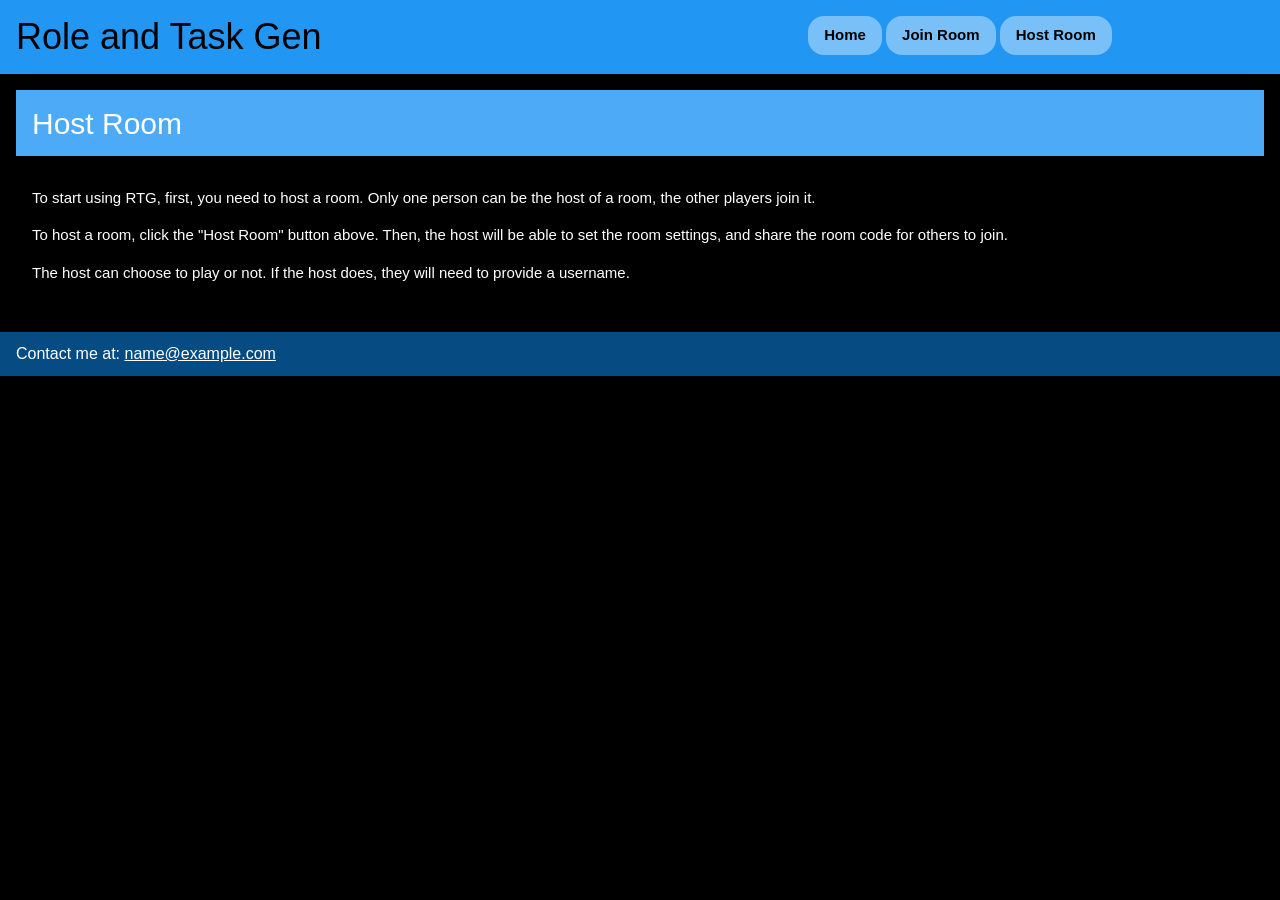
==== host-room.html @ 117c9df6 "Fixed header/nav to be more responsive and style everything to a common color scheme" ====
<!DOCTYPE html>
<html lang="en">
  <head>
    <meta charset="UTF-8" />
    <meta name="viewport" content="width=device-width, initial-scale=1.0" />
    <title>Role-n-Task-Gen</title>
    <link type="text/css" rel="stylesheet" href="w3.css" />
    <link type="image/jpg" rel="icon" href="favicon.ico" />
  </head>
  <body class="w3-black">
    <header class="w3-row w3-theme">
      <div class="w3-container w3-half w3-text-black">
        <h1 class="w3-hide-small">Role and Task Gen</h1>
        <h1 class="w3-hide-medium w3-hide-large w3-center">
          Role and Task Gen
        </h1>
      </div>
      <nav
        class="w3-container w3-padding w3-rest w3-center"
        style="margin-top: 8px"
      >
        <button
          type="button"
          id="index-button"
          onclick="document.location='index.html'"
          class="w3-btn w3-round-xlarge w3-theme-l2 w3-hover-theme-d4"
        >
          <b>Home</b>
        </button>
        <button
          type="button"
          id="join-button"
          onclick="document.location='join-room.html'"
          class="w3-btn w3-round-xlarge w3-theme-l2 w3-hover-theme-d4"
        >
          <b>Join Room</b>
        </button>
        <button
          type="button"
          id="host-button"
          onclick="document.location='host-room.html'"
          class="w3-btn w3-round-xlarge w3-theme-l2 w3-hover-theme-d4"
        >
          <b>Host Room</b>
        </button>
      </nav>
    </header>

    <main class="w3-panel">
      <section class="w3-card-4">
        <header class="w3-container w3-theme-l1">
          <h2>Host Room</h2>
        </header>
        <!-- Host Form -->
      </section>
      <section class="w3-panel">
        <p>
          To start using RTG, first, you need to host a room. Only one person
          can be the host of a room, the other players join it.
        </p>
        <p>
          To host a room, click the "Host Room" button above. Then, the host
          will be able to set the room settings, and share the room code for
          others to join.
        </p>
        <p>
          The host can choose to play or not. If the host does, they will need
          to provide a username.
        </p>
      </section>
    </main>

    <footer class="w3-container w3-theme-d5">
      <h6>
        Contact me at: <a href="mailto:name@example.com">name@example.com</a>
      </h6>
    </footer>
  </body>
</html>
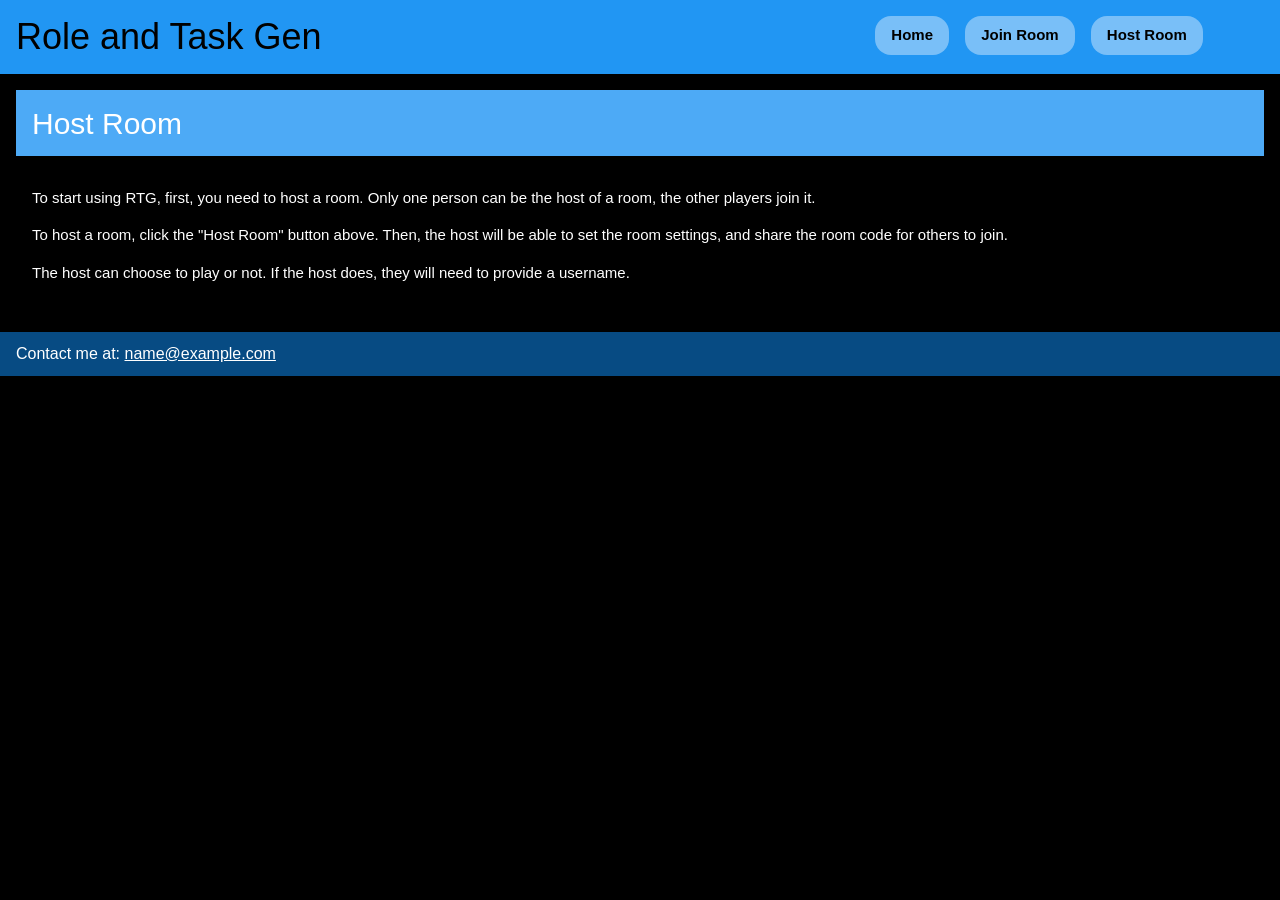
==== commit b74b8843: "Fixed header responsiveness (again?)" ====
--- a/host-room.html
+++ b/host-room.html
@@ -1,24 +1,121 @@
 <!DOCTYPE html>
 <html lang="en">
   <head>
+    <title>Role-n-Task-Gen</title>
+    <meta name="application-name" content="Role and Task Generator" />
     <meta charset="UTF-8" />
     <meta name="viewport" content="width=device-width, initial-scale=1.0" />
-    <title>Role-n-Task-Gen</title>
+    <meta name="author" content="Micah Ronan" />
+    <meta
+      name="description"
+      content="A web app for streamlining the process of pulling names from a hat."
+    />
+    <meta name="keywords" content="role generator, task generator, " />
     <link type="text/css" rel="stylesheet" href="w3.css" />
     <link type="image/jpg" rel="icon" href="favicon.ico" />
+    <!-- <base href="https://www.raavuer.github.io"/> -->
+    <style>
+      .w3-theme-l5 {
+        color: #000 !important;
+        background-color: #f2f9fe !important;
+      }
+      .w3-theme-l4 {
+        color: #000 !important;
+        background-color: #d2eafd !important;
+      }
+      .w3-theme-l3 {
+        color: #000 !important;
+        background-color: #a6d4fa !important;
+      }
+      .w3-theme-l2 {
+        color: #000 !important;
+        background-color: #79bff8 !important;
+      }
+      .w3-theme-l1 {
+        color: #fff !important;
+        background-color: #4daaf6 !important;
+      }
+      .w3-theme-d1 {
+        color: #fff !important;
+        background-color: #0c87eb !important;
+      }
+      .w3-theme-d2 {
+        color: #fff !important;
+        background-color: #0b78d1 !important;
+      }
+      .w3-theme-d3 {
+        color: #fff !important;
+        background-color: #0a69b7 !important;
+      }
+      .w3-theme-d4 {
+        color: #fff !important;
+        background-color: #085a9d !important;
+      }
+      .w3-theme-d5 {
+        color: #fff !important;
+        background-color: #074b83 !important;
+      }
+
+      .w3-theme-light {
+        color: #000 !important;
+        background-color: #f2f9fe !important;
+      }
+      .w3-theme-dark {
+        color: #fff !important;
+        background-color: #074b83 !important;
+      }
+      .w3-theme-action {
+        color: #fff !important;
+        background-color: #074b83 !important;
+      }
+
+      .w3-theme {
+        color: #fff !important;
+        background-color: #2196f3 !important;
+      }
+      .w3-text-theme {
+        color: #2196f3 !important;
+      }
+      .w3-border-theme {
+        border-color: #2196f3 !important;
+      }
+
+      .w3-hover-theme:hover {
+        color: #fff !important;
+        background-color: #2196f3 !important;
+      }
+      .w3-hover-text-theme:hover {
+        color: #2196f3 !important;
+      }
+      .w3-hover-border-theme:hover {
+        border-color: #2196f3 !important;
+      }
+
+      .w3-hover-theme-d4:hover {
+        color: #fff !important;
+        background-color: #085a9d !important;
+      }
+
+      header nav button {
+        margin: 0px 2px;
+      }
+      @media (min-width: 601px) {
+        header nav {
+          margin-top: 8px;
+        }
+        header nav button {
+          margin: 0px 6px;
+        }
+      }
+    </style>
   </head>
   <body class="w3-black">
     <header class="w3-row w3-theme">
-      <div class="w3-container w3-half w3-text-black">
+      <div class="w3-container w3-text-black w3-col l8 m6">
         <h1 class="w3-hide-small">Role and Task Gen</h1>
-        <h1 class="w3-hide-medium w3-hide-large w3-center">
-          Role and Task Gen
-        </h1>
+        <h1 class="w3-hide-medium w3-hide-large">Role and Task Gen</h1>
       </div>
-      <nav
-        class="w3-container w3-padding w3-rest w3-center"
-        style="margin-top: 8px"
-      >
+      <nav class="w3-container w3-padding w3-col l4 m6">
         <button
           type="button"
           id="index-button"
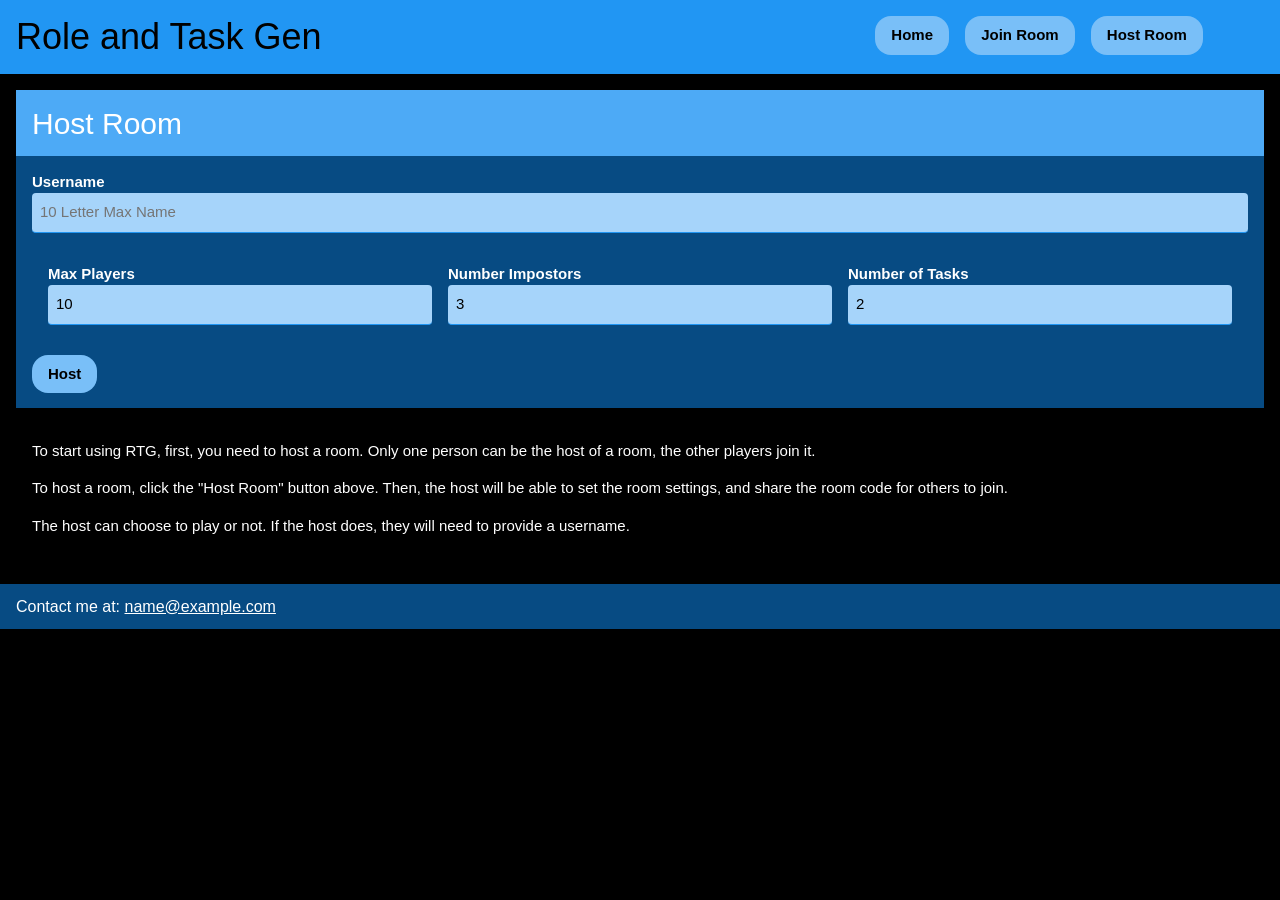
==== commit b3351483: "Added basic host form and validation for both" ====
--- a/host-room.html
+++ b/host-room.html
@@ -10,7 +10,7 @@
       name="description"
       content="A web app for streamlining the process of pulling names from a hat."
     />
-    <meta name="keywords" content="role generator, task generator, " />
+    <meta name="keywords" content="role generator, task generator" />
     <link type="text/css" rel="stylesheet" href="w3.css" />
     <link type="image/jpg" rel="icon" href="favicon.ico" />
     <!-- <base href="https://www.raavuer.github.io"/> -->
@@ -148,7 +148,66 @@
         <header class="w3-container w3-theme-l1">
           <h2>Host Room</h2>
         </header>
-        <!-- Host Form -->
+        <form class="w3-container w3-theme-d5">
+          <p>
+            <label><b>Username</b></label>
+            <input
+              class="w3-input w3-border-theme w3-round w3-theme-l3"
+              type="text"
+              placeholder="10 Letter Max Name"
+              pattern="[A-Za-z]{1,10}"
+              maxlength="10"
+              required
+            />
+          </p>
+          <div class="w3-row-padding">
+            <p class="w3-third">
+              <label><b>Max Players</b></label>
+              <input
+                class="w3-input w3-border-theme w3-round w3-theme-l3"
+                type="number"
+                pattern="0-9{1,2}"
+                maxlength="2"
+                value="10"
+                min="1"
+                max="20"
+                required
+              />
+            </p>
+            <p class="w3-third">
+              <label><b>Number Impostors</b></label>
+              <input
+                class="w3-input w3-border-theme w3-round w3-theme-l3"
+                type="number"
+                pattern="0-9{1}"
+                maxlength="1"
+                value="3"
+                min="1"
+                max="5"
+                required
+              />
+            </p>
+            <p class="w3-third">
+              <label><b>Number of Tasks</b></label>
+              <input
+                class="w3-input w3-border-theme w3-round w3-theme-l3"
+                type="number"
+                pattern="0-9{1}"
+                maxlength="1"
+                value="2"
+                min="1"
+                max="5"
+                required
+              />
+            </p>
+          </div>
+
+          <p>
+            <button class="w3-btn w3-round-xlarge w3-theme-l2">
+              <b>Host</b>
+            </button>
+          </p>
+        </form>
       </section>
       <section class="w3-panel">
         <p>
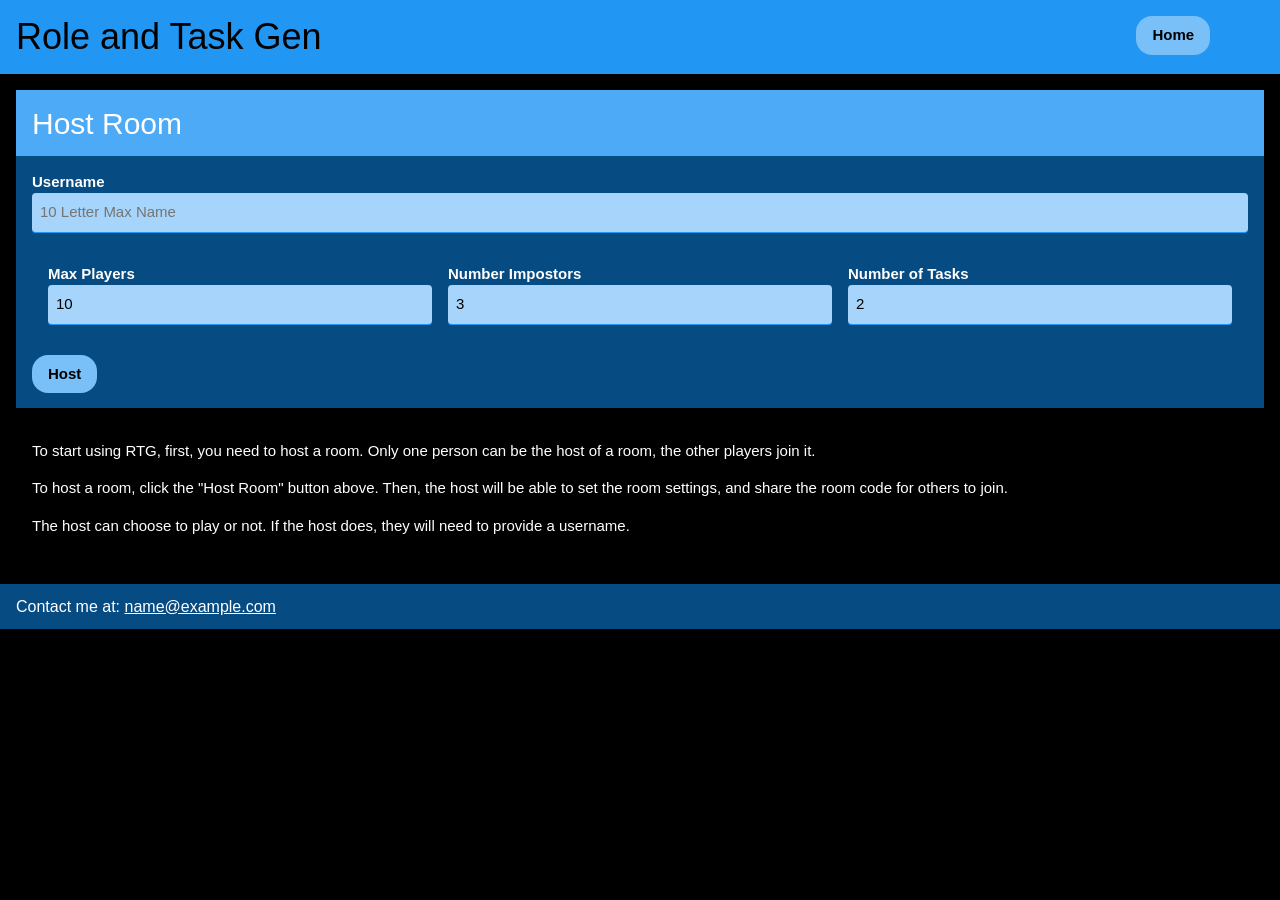
==== commit db144ee3: "Removed unnecessary links in nav" ====
--- a/host-room.html
+++ b/host-room.html
@@ -13,7 +13,6 @@
     <meta name="keywords" content="role generator, task generator" />
     <link type="text/css" rel="stylesheet" href="w3.css" />
     <link type="image/jpg" rel="icon" href="favicon.ico" />
-    <!-- <base href="https://www.raavuer.github.io"/> -->
     <style>
       .w3-theme-l5 {
         color: #000 !important;
@@ -111,11 +110,11 @@
   </head>
   <body class="w3-black">
     <header class="w3-row w3-theme">
-      <div class="w3-container w3-text-black w3-col l8 m6">
+      <div class="w3-container w3-text-black w3-col l10 m9">
         <h1 class="w3-hide-small">Role and Task Gen</h1>
         <h1 class="w3-hide-medium w3-hide-large">Role and Task Gen</h1>
       </div>
-      <nav class="w3-container w3-padding w3-col l4 m6">
+      <nav class="w3-container w3-padding w3-col l2 m3 w3-center">
         <button
           type="button"
           id="index-button"
@@ -123,22 +122,6 @@
           class="w3-btn w3-round-xlarge w3-theme-l2 w3-hover-theme-d4"
         >
           <b>Home</b>
-        </button>
-        <button
-          type="button"
-          id="join-button"
-          onclick="document.location='join-room.html'"
-          class="w3-btn w3-round-xlarge w3-theme-l2 w3-hover-theme-d4"
-        >
-          <b>Join Room</b>
-        </button>
-        <button
-          type="button"
-          id="host-button"
-          onclick="document.location='host-room.html'"
-          class="w3-btn w3-round-xlarge w3-theme-l2 w3-hover-theme-d4"
-        >
-          <b>Host Room</b>
         </button>
       </nav>
     </header>
